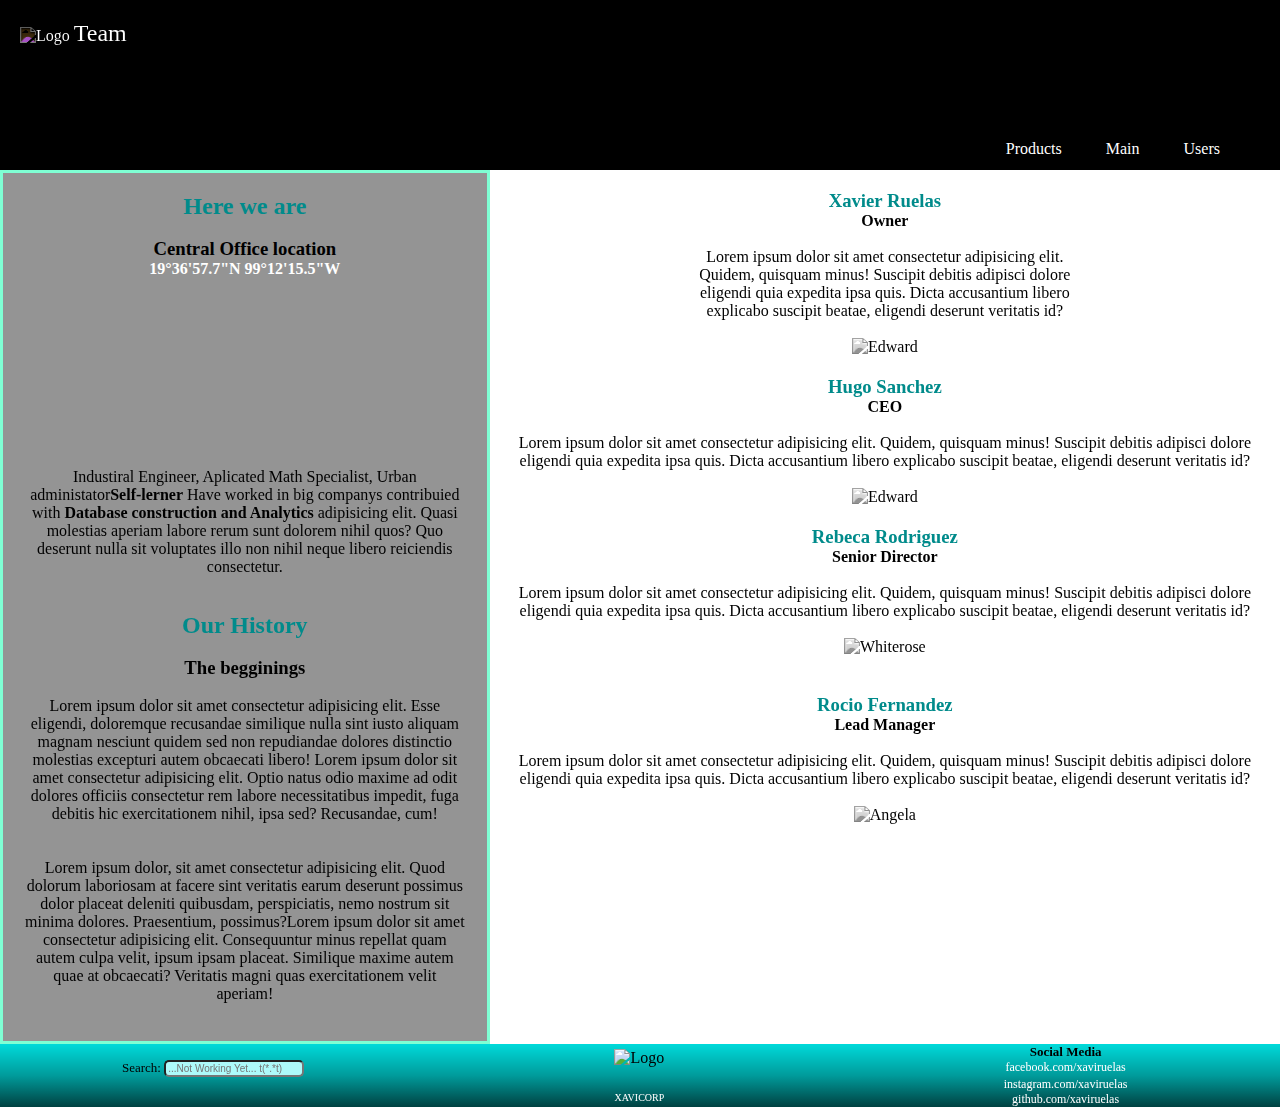
==== team.html @ b8fd385b "actualizacion" ====
<!DOCTYPE html>
<html lang="es">
<head>
    <meta charset="UTF-8">
    <meta http-equiv="X-UA-Compatible" content="IE=edge">
    <meta name="viewport" content="width=device-width, initial-scale=1.0">
    <link rel="stylesheet" href="./css/style.css"> 
    <title>Xavicorp Team</title>
    <meta name="description" content="Meet Our team, and know the experience than will help you to reach that webdesign that you have dreamed about, four members with their own speciality to manage you project">
    <meta name="keywords" content="Webdesign Clients, Database services Clients, Data Analytics Clients">
</head>
<body>

    <header class="Head__Bar--color">
        <div class="LogoTitulo">
            <img src="./media/Images/logo.png" alt="Logo" class="MainBar_Logo--height">
            <span  class="titulo">Team</span>
        </div>
        <div class="Menu">
            <ul class="lista">
                <li><a href="./products.html">Products</a></li>
                <li><a href="./index.html">Main</a></li>
                <li><a href="./users.html">Users</a></li>
            </ul>
        </div>
    </header>

    <section class="Team__Grid--columns">
        <div class="MapHistory">
            <h2 class="titu">Here we are</h2><br><h3 class="subt">Central Office location</h3><h4 class="ssub">19°36'57.7"N 99°12'15.5"W</h4><br>
            <iframe src="https://www.google.com/maps/embed?pb=!1m14!1m12!1m3!1d4653.821292047227!2d-99.20583533452653!3d19.614852559645758!2m3!1f0!2f0!3f0!3m2!1i1024!2i768!4f13.1!5e1!3m2!1sen!2smx!4v1642702017949!5m2!1sen!2smx" width="100%" height="auto" style="border:0;" allowfullscreen="" loading="lazy"></iframe><br>
            <br><p>Industiral Engineer, Aplicated Math Specialist, Urban administator<strong>Self-lerner</strong> Have worked in big companys contribuied with <strong>Database construction and Analytics</strong> adipisicing elit. Quasi molestias aperiam labore rerum sunt dolorem nihil quos? Quo deserunt nulla sit voluptates illo non nihil neque libero reiciendis consectetur. </p><br>
            <br>
            <h2 class="titu">Our History</h2><br>
            <h3 class="subt">The begginings</h3><br>
            <p class="cent">Lorem ipsum dolor sit amet consectetur adipisicing elit. Esse eligendi, doloremque recusandae similique nulla sint iusto aliquam magnam nesciunt quidem sed non repudiandae dolores distinctio molestias excepturi autem obcaecati libero! Lorem ipsum dolor sit amet consectetur adipisicing elit. Optio natus odio maxime ad odit dolores officiis consectetur rem labore necessitatibus impedit, fuga debitis hic exercitationem nihil, ipsa sed? Recusandae, cum!</p><br>
            <br> Lorem ipsum dolor, sit amet consectetur adipisicing elit. Quod dolorum laboriosam at facere sint veritatis earum deserunt possimus dolor placeat deleniti quibusdam, perspiciatis, nemo nostrum sit minima dolores. Praesentium, possimus?Lorem ipsum dolor sit amet consectetur adipisicing elit. Consequuntur minus repellat quam autem culpa velit, ipsum ipsam placeat. Similique maxime autem quae at obcaecati? Veritatis magni quas exercitationem velit aperiam!</p>
        <br>
        </div>    
    

        <div class="Employe1">
            <h3 class="titu">Xavier Ruelas</h3>
            <h4 class="subt">Owner</h4><br>
            <p>Lorem ipsum dolor sit amet consectetur adipisicing elit. Quidem, quisquam minus! Suscipit debitis adipisci dolore eligendi quia expedita ipsa quis. Dicta accusantium libero explicabo suscipit beatae, eligendi deserunt veritatis id?</p><br>
            <img src="./media/Images/Employe1.jpg" alt="Edward" height="350px">
        </div>

        <div class="Employe2">
            <h3 class="titu">Hugo Sanchez</h3>
            <h4 class="subt">CEO</h4><br>
            <p>Lorem ipsum dolor sit amet consectetur adipisicing elit. Quidem, quisquam minus! Suscipit debitis adipisci dolore eligendi quia expedita ipsa quis. Dicta accusantium libero explicabo suscipit beatae, eligendi deserunt veritatis id?</p><br>
            <img src="./media/Images/Employe2.jpg" alt="Edward" height="350px">
        </div>
        
        <div class="Employe3">
            <h3 class="titu">Rebeca Rodriguez</h3>
            <h4 class="subt">Senior Director</h4><br>
            <p>Lorem ipsum dolor sit amet consectetur adipisicing elit. Quidem, quisquam minus! Suscipit debitis adipisci dolore eligendi quia expedita ipsa quis. Dicta accusantium libero explicabo suscipit beatae, eligendi deserunt veritatis id?</p><br>
            <img src="./media//Images/Employe3.jpg" alt="Whiterose" height="350px"><br><br>
        </div>
    
        <div class="Employe4">
            <h3 class="titu">Rocio Fernandez</h3>
            <h4 class="subt">Lead Manager</h4><br>
            <p>Lorem ipsum dolor sit amet consectetur adipisicing elit. Quidem, quisquam minus! Suscipit debitis adipisci dolore eligendi quia expedita ipsa quis. Dicta accusantium libero explicabo suscipit beatae, eligendi deserunt veritatis id?</p><br>
            <img src="./media/Images/Emloye4.jpg" alt="Angela" height="350px"><br><br>
        </div>
    </section>
    
    <footer class="Footer_Grid--color">
        <div class="Footer__Logo--position">
            <img src="./media/Images/logo.png" alt="Logo" class="Footer__Logo--padding">
        </div>
        <div class="TituloF">XAVICORP</div>
        <div class="face">facebook.com/xaviruelas</div>
        <div class="insta">instagram.com/xaviruelas</div>
        <div class="gith">github.com/xaviruelas</div>
        <div class="social"><strong>Social Media</strong></div>
        <div class="Footer__Searchbar--position">Search: <input type="text" placeholder="...Not Working Yet... t(*.*t)" class="sbox"></div>
    </footer>

</body>
</html>
---- css/style.css ----
* {
  margin: 0;
}

/* General */
/* Header General */
@media only screen and (min-width: 1300px) {
  .Head__Bar--color {
    height: 170px;
    width: auto;
    display: -ms-grid;
    display: grid;
    -ms-grid-columns: (1fr)[3];
        grid-template-columns: repeat(3, 1fr);
    -ms-grid-rows: 60px, 60px, 30px;
        grid-template-rows: 60px, 60px, 30px;
    background-color: black;
  }
  /* Logo del header */
  .MainBar_Logo--height {
    width: 70px;
    height: 70px;
  }
  .titulo {
    color: black;
    text-decoration: none;
    font-size: 24px;
  }
  .LogoTitulo {
    height: 120px;
    -ms-grid-column: 1;
    -ms-grid-column-span: 1;
    grid-column: 1/2;
    -ms-grid-row: 1;
    -ms-grid-row-span: 2;
    grid-row: 1/3;
    padding: 20px 0 0 20px;
    -webkit-filter: invert(100%);
            filter: invert(100%);
    -webkit-animation-name: anima;
            animation-name: anima;
    -webkit-animation-iteration-count: 1;
            animation-iteration-count: 1;
    -webkit-animation-timing-function: ease-out;
            animation-timing-function: ease-out;
    -webkit-animation-duration: 2s;
            animation-duration: 2s;
  }
  @-webkit-keyframes anima {
    0% {
      height: 140px;
      padding: 0 0 0 20px;
      -webkit-filter: invert(0%);
              filter: invert(0%);
    }
    /* O pude ser from{} to{} */
    100% {
      -webkit-filter: invert(100%);
              filter: invert(100%);
    }
  }
  @keyframes anima {
    0% {
      height: 140px;
      padding: 0 0 0 20px;
      -webkit-filter: invert(0%);
              filter: invert(0%);
    }
    /* O pude ser from{} to{} */
    100% {
      -webkit-filter: invert(100%);
              filter: invert(100%);
    }
  }
  /* menu del header */
  .Menu {
    -ms-grid-column: 2;
    -ms-grid-column-span: 2;
    grid-column: 2/4;
    -ms-grid-row: 3;
    grid-row: 3;
  }
  .lista {
    padding: 0 20px 20px 20px;
    text-align: right;
    list-style: none;
    -webkit-animation-name: menus;
            animation-name: menus;
    -webkit-animation-iteration-count: 1;
            animation-iteration-count: 1;
    -webkit-animation-timing-function: ease-in-out;
            animation-timing-function: ease-in-out;
    -webkit-animation-duration: 2s;
            animation-duration: 2s;
  }
  @-webkit-keyframes menus {
    0% {
      -webkit-filter: invert(100%);
              filter: invert(100%);
      padding: 0 0 20px 0;
    }
    100% {
      padding: 0 20px 20px 20px;
    }
  }
  @keyframes menus {
    0% {
      -webkit-filter: invert(100%);
              filter: invert(100%);
      padding: 0 0 20px 0;
    }
    100% {
      padding: 0 20px 20px 20px;
    }
  }
  .lista li {
    padding-right: 20px;
    display: inline;
  }
  .lista a {
    color: white;
    padding-right: 20px;
    display: inline;
    text-decoration: none;
  }
  .lista a:hover {
    color: turquoise;
  }
  /* extra */
  .Section__Imagen--height {
    width: 100%;
    height: auto;
  }
  .titu {
    color: darkcyan;
  }
  .subt {
    color: black;
  }
  .ssub {
    color: white;
  }
  /* footer */
  .Footer_Grid--color {
    display: -ms-grid;
    display: grid;
    background-image: -webkit-gradient(linear, left top, left bottom, from(#00dada), color-stop(#009b9b), to(#004141));
    background-image: linear-gradient(#00dada, #009b9b, #004141);
    -ms-grid-columns: (33.3%)[3];
        grid-template-columns: repeat(3, 33.3%);
    text-align: center;
  }
  .Footer__Searchbar--position {
    font-size: 13px;
    -ms-grid-column: 1;
    grid-column: 1;
    -ms-grid-row: 2;
    grid-row: 2;
  }
  .sbox {
    font-size: 10px;
    border-radius: 5px;
    background-color: #adfafa;
  }
  .Footer__Logo--position {
    -ms-grid-column: 2;
    grid-column: 2;
    -ms-grid-row: 1;
    -ms-grid-row-span: 3;
    grid-row: 1/4;
  }
  .Footer__Logo--padding {
    padding-top: 5px;
    height: 45px;
    width: auto;
  }
  .TituloF {
    color: white;
    font-size: 10px;
    -ms-grid-column: 2;
    grid-column: 2;
    -ms-grid-row: 4;
    grid-row: 4;
  }
  .social {
    /* color: white; */
    font-size: 13px;
    -ms-grid-column: 3;
    grid-column: 3;
    -ms-grid-row: 1;
    grid-row: 1;
  }
  .face {
    color: white;
    font-size: 12px;
    -ms-grid-column: 3;
    grid-column: 3;
    -ms-grid-row: 2;
    grid-row: 2;
  }
  .insta {
    color: white;
    font-size: 12px;
    -ms-grid-column: 3;
    grid-column: 3;
    -ms-grid-row: 3;
    grid-row: 3;
  }
  .gith {
    color: white;
    font-size: 12px;
    -ms-grid-column: 3;
    grid-column: 3;
    -ms-grid-row: 4;
    grid-row: 4;
  }
  /* 
  P
  R
  O
  D
  U
  C
  T
  O
  S
  */
  .Productos__Grid--columns {
    display: -ms-grid;
    display: grid;
    -ms-grid-columns: 3;
        grid-template-columns: 3;
    -ms-grid-rows: 3;
        grid-template-rows: 3;
  }
  /* Productos */
  /* Fullstack*/
  .fullstack {
    -ms-grid-column: 1;
    -ms-grid-column-span: 3;
    grid-column: 1/4;
    -ms-grid-row: 1;
    grid-row: 1;
    display: -webkit-box;
    display: -ms-flexbox;
    display: flex;
  }
  .fullVid {
    margin: auto;
    -webkit-box-align: center;
        -ms-flex-align: center;
            align-items: center;
    padding: 20px;
    height: auto;
    width: 50%;
  }
  .fullText {
    margin: auto;
    text-align: right;
    padding: 20px;
    -webkit-box-pack: end;
        -ms-flex-pack: end;
            justify-content: flex-end;
  }
  /* Webdesign*/
  .WebDesign {
    -ms-grid-column: 1;
    -ms-grid-column-span: 3;
    grid-column: 1/4;
    -ms-grid-row: 2;
    grid-row: 2;
    display: -webkit-box;
    display: -ms-flexbox;
    display: flex;
  }
  .webImg {
    margin: auto;
    -webkit-box-align: center;
        -ms-flex-align: center;
            align-items: center;
    padding: 20px;
    width: 45%;
    height: auto;
  }
  .webText {
    margin: auto;
    padding: 20px;
  }
  /* Databade */
  .dataBase {
    padding: 20px;
    -ms-grid-column: 1;
    -ms-grid-column-span: 3;
    grid-column: 1/4;
    -ms-grid-row: 3;
    grid-row: 3;
  }
  .dataCont {
    text-align: center;
  }
  .DBT {
    width: 100%;
  }
  /* 
  T
  E
  A
  M
   */
  .Team__Grid--columns {
    display: -ms-grid;
    display: grid;
    -ms-grid-columns: 5;
        grid-template-columns: 5;
    -ms-grid-rows: 2;
        grid-template-rows: 2;
  }
  .MapHistory {
    padding: 20px;
    text-align: center;
    border-style: solid;
    border-color: aquamarine;
    background-color: #949494;
    -ms-grid-column: 1;
    -ms-grid-column-span: 2;
    grid-column: 1/3;
    -ms-grid-row: 1;
    -ms-grid-row-span: 2;
    grid-row: 1/3;
  }
  .Employe1 {
    padding: 0 20% 0 20%;
    margin: auto;
    text-align: center;
    -ms-grid-column: 3;
    -ms-grid-column-span: 3;
    grid-column: 3/6;
    -ms-grid-row: 1;
    -ms-grid-row-span: 1;
    grid-row: 1/2;
  }
  .Employe2 {
    padding: 0 20px 0 20px;
    margin: auto;
    text-align: center;
    -ms-grid-column: 3;
    -ms-grid-column-span: 1;
    grid-column: 3/4;
    -ms-grid-row: 2;
    -ms-grid-row-span: 1;
    grid-row: 2/3;
  }
  .Employe3 {
    padding: 0 20px 0 20px;
    margin: auto;
    text-align: center;
    -ms-grid-column: 4;
    -ms-grid-column-span: 1;
    grid-column: 4/5;
    -ms-grid-row: 2;
    -ms-grid-row-span: 1;
    grid-row: 2/3;
  }
  .Employe4 {
    padding: 0 20px 0 20px;
    margin: auto;
    text-align: center;
    -ms-grid-column: 5;
    -ms-grid-column-span: 1;
    grid-column: 5/6;
    -ms-grid-row: 2;
    -ms-grid-row-span: 1;
    grid-row: 2/3;
  }
  .Team__Grid--columns img {
    -webkit-filter: grayscale(100%);
            filter: grayscale(100%);
  }
  .Team__Grid--columns img:hover {
    -webkit-filter: grayscale(0%);
            filter: grayscale(0%);
  }
  .map {
    width: 100%;
  }
  /* 
  U
  s
  e
  r
  s
   */
  .Body__Users--padding {
    padding: 20px 0 20px 0;
    text-align: center;
  }
  .Form {
    margin: 0 25% 0 25%;
    text-align: center;
    background-image: url(../media/Images/back.jpg);
  }
  .Section__Calendario--Mainrow {
    background-color: #06b1b1;
    color: white;
  }
  .Section__Calendario--center {
    padding: 20px;
    text-align: center;
  }
  .Section__Calendario--grid {
    border-style: solid;
    border-color: #06b1b1;
    padding: 20px;
    list-style: none;
    display: -ms-grid;
    display: grid;
    -ms-grid-columns: (1fr)[7];
        grid-template-columns: repeat(7, 1fr);
  }
  .dia1 {
    -ms-grid-column: 3;
        grid-column-start: 3;
  }
  .dia5 {
    color: gray;
    background-color: #f0eeee;
  }
  .dia12 {
    color: gray;
    background-color: #f0eeee;
  }
  .dia19 {
    color: gray;
    background-color: #f0eeee;
  }
  .dia26 {
    color: gray;
    background-color: #f0eeee;
  }
  .dia6 {
    color: gray;
    background-color: #f0eeee;
  }
  .dia13 {
    color: gray;
    background-color: #f0eeee;
  }
  .dia20 {
    color: gray;
    background-color: #f0eeee;
  }
  .dia27 {
    color: gray;
    background-color: #f0eeee;
  }
  .dia17 {
    background-color: #00f1f1;
  }
  .dia16 {
    background-color: #58ffff;
  }
  .dia15 {
    background-color: #beffff;
  }
  .dia18 {
    color: whitesmoke;
    background-color: darkcyan;
    font-weight: bolder;
  }
  .Section__Calendario--grid li {
    border: solid;
    border-color: whitesmoke;
  }
}

@media only screen and (max-width: 1300px) {
  .Head__Bar--color {
    height: 170px;
    width: auto;
    display: -ms-grid;
    display: grid;
    -ms-grid-columns: (1fr)[3];
        grid-template-columns: repeat(3, 1fr);
    -ms-grid-rows: 60px, 60px, 30px;
        grid-template-rows: 60px, 60px, 30px;
    background-color: black;
  }
  /* Logo del header */
  .MainBar_Logo--height {
    width: 70px;
    height: 70px;
  }
  .titulo {
    color: black;
    text-decoration: none;
    font-size: 24px;
  }
  .LogoTitulo {
    height: 120px;
    -ms-grid-column: 1;
    -ms-grid-column-span: 1;
    grid-column: 1/2;
    -ms-grid-row: 1;
    -ms-grid-row-span: 2;
    grid-row: 1/3;
    padding: 20px 0 0 20px;
    -webkit-filter: invert(100%);
            filter: invert(100%);
    -webkit-animation-name: anima;
            animation-name: anima;
    -webkit-animation-iteration-count: 1;
            animation-iteration-count: 1;
    -webkit-animation-timing-function: ease-out;
            animation-timing-function: ease-out;
    -webkit-animation-duration: 2s;
            animation-duration: 2s;
  }
  @-webkit-keyframes anima {
    0% {
      height: 140px;
      padding: 0 0 0 20px;
      -webkit-filter: invert(0%);
              filter: invert(0%);
    }
    /* O pude ser from{} to{} */
    100% {
      -webkit-filter: invert(100%);
              filter: invert(100%);
    }
  }
  @keyframes anima {
    0% {
      height: 140px;
      padding: 0 0 0 20px;
      -webkit-filter: invert(0%);
              filter: invert(0%);
    }
    /* O pude ser from{} to{} */
    100% {
      -webkit-filter: invert(100%);
              filter: invert(100%);
    }
  }
  /* menu del header */
  .Menu {
    -ms-grid-column: 2;
    -ms-grid-column-span: 2;
    grid-column: 2/4;
    -ms-grid-row: 3;
    grid-row: 3;
  }
  .lista {
    padding: 0 20px 20px 20px;
    text-align: right;
    list-style: none;
    -webkit-animation-name: menus;
            animation-name: menus;
    -webkit-animation-iteration-count: 1;
            animation-iteration-count: 1;
    -webkit-animation-timing-function: ease-in-out;
            animation-timing-function: ease-in-out;
    -webkit-animation-duration: 2s;
            animation-duration: 2s;
  }
  @-webkit-keyframes menus {
    0% {
      -webkit-filter: invert(100%);
              filter: invert(100%);
      padding: 0 0 20px 0;
    }
    100% {
      padding: 0 20px 20px 20px;
    }
  }
  @keyframes menus {
    0% {
      -webkit-filter: invert(100%);
              filter: invert(100%);
      padding: 0 0 20px 0;
    }
    100% {
      padding: 0 20px 20px 20px;
    }
  }
  .lista li {
    padding-right: 20px;
    display: inline;
  }
  .lista a {
    color: white;
    padding-right: 20px;
    display: inline;
    text-decoration: none;
  }
  .lista a:hover {
    color: turquoise;
  }
  /* extra */
  .Section__Imagen--height {
    width: 100%;
    height: auto;
  }
  .titu {
    color: darkcyan;
  }
  .subt {
    color: black;
  }
  .ssub {
    color: white;
  }
  /* footer */
  .Footer_Grid--color {
    display: -ms-grid;
    display: grid;
    background-image: -webkit-gradient(linear, left top, left bottom, from(#00dada), color-stop(#009b9b), to(#004141));
    background-image: linear-gradient(#00dada, #009b9b, #004141);
    -ms-grid-columns: (33.3%)[3];
        grid-template-columns: repeat(3, 33.3%);
    text-align: center;
  }
  .Footer__Searchbar--position {
    font-size: 13px;
    -ms-grid-column: 1;
    grid-column: 1;
    -ms-grid-row: 2;
    grid-row: 2;
  }
  .sbox {
    font-size: 10px;
    border-radius: 5px;
    background-color: #adfafa;
  }
  .Footer__Logo--position {
    -ms-grid-column: 2;
    grid-column: 2;
    -ms-grid-row: 1;
    -ms-grid-row-span: 3;
    grid-row: 1/4;
  }
  .Footer__Logo--padding {
    padding-top: 5px;
    height: 45px;
    width: auto;
  }
  .TituloF {
    color: white;
    font-size: 10px;
    -ms-grid-column: 2;
    grid-column: 2;
    -ms-grid-row: 4;
    grid-row: 4;
  }
  .social {
    /* color: white; */
    font-size: 13px;
    -ms-grid-column: 3;
    grid-column: 3;
    -ms-grid-row: 1;
    grid-row: 1;
  }
  .face {
    color: white;
    font-size: 12px;
    -ms-grid-column: 3;
    grid-column: 3;
    -ms-grid-row: 2;
    grid-row: 2;
  }
  .insta {
    color: white;
    font-size: 12px;
    -ms-grid-column: 3;
    grid-column: 3;
    -ms-grid-row: 3;
    grid-row: 3;
  }
  .gith {
    color: white;
    font-size: 12px;
    -ms-grid-column: 3;
    grid-column: 3;
    -ms-grid-row: 4;
    grid-row: 4;
  }
  /* 
  P
  R
  O
  D
  U
  C
  T
  O
  S
  */
  .Productos__Grid--columns {
    display: -ms-grid;
    display: grid;
    -ms-grid-columns: 3;
        grid-template-columns: 3;
    -ms-grid-rows: 3;
        grid-template-rows: 3;
  }
  /* Productos */
  /* Fullstack*/
  .fullstack {
    -ms-grid-column: 1;
    -ms-grid-column-span: 3;
    grid-column: 1/4;
    -ms-grid-row: 1;
    grid-row: 1;
    display: -webkit-box;
    display: -ms-flexbox;
    display: flex;
  }
  .fullVid {
    margin: auto;
    -webkit-box-align: center;
        -ms-flex-align: center;
            align-items: center;
    padding: 20px;
    height: auto;
    width: 50%;
  }
  .fullText {
    margin: auto;
    text-align: right;
    padding: 20px;
    -webkit-box-pack: end;
        -ms-flex-pack: end;
            justify-content: flex-end;
  }
  /* Webdesign*/
  .WebDesign {
    -ms-grid-column: 1;
    -ms-grid-column-span: 3;
    grid-column: 1/4;
    -ms-grid-row: 2;
    grid-row: 2;
    display: -webkit-box;
    display: -ms-flexbox;
    display: flex;
  }
  .webImg {
    margin: auto;
    -webkit-box-align: center;
        -ms-flex-align: center;
            align-items: center;
    padding: 20px;
    width: 45%;
    height: auto;
  }
  .webText {
    margin: auto;
    padding: 20px;
  }
  /* Databade */
  .dataBase {
    padding: 20px;
    -ms-grid-column: 1;
    -ms-grid-column-span: 3;
    grid-column: 1/4;
    -ms-grid-row: 3;
    grid-row: 3;
  }
  .dataCont {
    text-align: center;
  }
  .DBT {
    width: 100%;
  }
  /* 
  T
  E
  A
  M
   */
  .Team__Grid--columns {
    display: -ms-grid;
    display: grid;
    -ms-grid-columns: 5;
        grid-template-columns: 5;
    -ms-grid-rows: 5;
        grid-template-rows: 5;
  }
  .MapHistory {
    padding: 20px;
    text-align: center;
    border-style: solid;
    border-color: aquamarine;
    background-color: #949494;
    -ms-grid-column: 1;
    -ms-grid-column-span: 1;
    grid-column: 1/2;
    -ms-grid-row: 1;
    -ms-grid-row-span: 5;
    grid-row: 1/6;
  }
  .Employe1 {
    padding: 20px 25% 0 25%;
    margin: auto;
    text-align: center;
    -ms-grid-column: 4;
    -ms-grid-column-span: 2;
    grid-column: 4/6;
    -ms-grid-row: 1;
    -ms-grid-row-span: 1;
    grid-row: 1/2;
  }
  .Employe2 {
    padding: 20px 20px 0 20px;
    margin: auto;
    text-align: center;
    -ms-grid-column: 4;
    -ms-grid-column-span: 2;
    grid-column: 4/6;
    -ms-grid-row: 2;
    -ms-grid-row-span: 1;
    grid-row: 2/3;
  }
  .Employe3 {
    padding: 20px 20px 0 20px;
    margin: auto;
    text-align: center;
    -ms-grid-column: 4;
    -ms-grid-column-span: 2;
    grid-column: 4/6;
    -ms-grid-row: 3;
    -ms-grid-row-span: 1;
    grid-row: 3/4;
  }
  .Employe4 {
    padding: 20px 20px 0 20px;
    margin: auto;
    text-align: center;
    -ms-grid-column: 4;
    -ms-grid-column-span: 2;
    grid-column: 4/6;
    -ms-grid-row: 4;
    -ms-grid-row-span: 1;
    grid-row: 4/5;
  }
  .Team__Grid--columns img {
    -webkit-filter: grayscale(100%);
            filter: grayscale(100%);
  }
  .Team__Grid--columns img:hover {
    -webkit-filter: grayscale(0%);
            filter: grayscale(0%);
  }
  .map {
    width: 100%;
  }
  /* 
  U
  s
  e
  r
  s
   */
  .Body__Users--padding {
    padding: 20px 0 20px 0;
    text-align: center;
  }
  .Form {
    margin: 0 25% 0 25%;
    text-align: center;
    background-image: url(../media/Images/back.jpg);
  }
  .Section__Calendario--Mainrow {
    background-color: #06b1b1;
    color: white;
  }
  .Section__Calendario--center {
    padding: 20px;
    text-align: center;
  }
  .Section__Calendario--grid {
    border-style: solid;
    border-color: #06b1b1;
    padding: 20px;
    list-style: none;
    display: -ms-grid;
    display: grid;
    -ms-grid-columns: (1fr)[7];
        grid-template-columns: repeat(7, 1fr);
  }
  .dia1 {
    -ms-grid-column: 3;
        grid-column-start: 3;
  }
  .dia5 {
    color: gray;
    background-color: #f0eeee;
  }
  .dia12 {
    color: gray;
    background-color: #f0eeee;
  }
  .dia19 {
    color: gray;
    background-color: #f0eeee;
  }
  .dia26 {
    color: gray;
    background-color: #f0eeee;
  }
  .dia6 {
    color: gray;
    background-color: #f0eeee;
  }
  .dia13 {
    color: gray;
    background-color: #f0eeee;
  }
  .dia20 {
    color: gray;
    background-color: #f0eeee;
  }
  .dia27 {
    color: gray;
    background-color: #f0eeee;
  }
  .dia17 {
    background-color: #00f1f1;
  }
  .dia16 {
    background-color: #58ffff;
  }
  .dia15 {
    background-color: #beffff;
  }
  .dia18 {
    color: whitesmoke;
    background-color: darkcyan;
    font-weight: bolder;
  }
  .Section__Calendario--grid li {
    border: solid;
    border-color: whitesmoke;
  }
}

@media only screen and (max-width: 768px) {
  .Head__Bar--color {
    height: 170px;
    width: auto;
    display: -ms-grid;
    display: grid;
    -ms-grid-columns: (1fr)[3];
        grid-template-columns: repeat(3, 1fr);
    background-color: black;
  }
  /* Logo del header */
  .MainBar_Logo--height {
    width: 70px;
    height: 70px;
  }
  .titulo {
    color: black;
    text-decoration: none;
    font-size: 24px;
  }
  .LogoTitulo {
    height: 120px;
    -ms-grid-column: 1;
    -ms-grid-column-span: 1;
    grid-column: 1/2;
    -ms-grid-row: 1;
    -ms-grid-row-span: 2;
    grid-row: 1/3;
    padding: 20px 0 0 20px;
    -webkit-filter: invert(100%);
            filter: invert(100%);
    -webkit-animation-name: anima;
            animation-name: anima;
    -webkit-animation-iteration-count: 1;
            animation-iteration-count: 1;
    -webkit-animation-timing-function: ease-out;
            animation-timing-function: ease-out;
    -webkit-animation-duration: 2s;
            animation-duration: 2s;
  }
  @-webkit-keyframes anima {
    0% {
      height: 140px;
      padding: 0 0 0 20px;
      -webkit-filter: invert(0%);
              filter: invert(0%);
    }
    /* O pude ser from{} to{} */
    100% {
      -webkit-filter: invert(100%);
              filter: invert(100%);
    }
  }
  @keyframes anima {
    0% {
      height: 140px;
      padding: 0 0 0 20px;
      -webkit-filter: invert(0%);
              filter: invert(0%);
    }
    /* O pude ser from{} to{} */
    100% {
      -webkit-filter: invert(100%);
              filter: invert(100%);
    }
  }
  /* menu del header */
  .Menu {
    -ms-grid-column: 3;
    -ms-grid-column-span: 1;
    grid-column: 3/4;
    -ms-grid-row: 1;
    -ms-grid-row-span: 2;
    grid-row: 1/3;
  }
  .lista {
    padding: 20px 20px 20px 20px;
    text-align: right;
    list-style: none;
    -webkit-animation-name: menus;
            animation-name: menus;
    -webkit-animation-iteration-count: 1;
            animation-iteration-count: 1;
    -webkit-animation-timing-function: ease-in-out;
            animation-timing-function: ease-in-out;
    -webkit-animation-duration: 2s;
            animation-duration: 2s;
  }
  @-webkit-keyframes menus {
    0% {
      -webkit-filter: invert(100%);
              filter: invert(100%);
      padding: 20px 0 20px 0;
    }
    100% {
      padding: 20px 20px 20px 20px;
    }
  }
  @keyframes menus {
    0% {
      -webkit-filter: invert(100%);
              filter: invert(100%);
      padding: 20px 0 20px 0;
    }
    100% {
      padding: 20px 20px 20px 20px;
    }
  }
  .lista li {
    padding-right: 20px;
    /* display: inline; */
  }
  .lista a {
    color: white;
    padding-right: 20px;
    display: block;
    text-decoration: none;
  }
  .lista a:hover {
    color: turquoise;
  }
  /* extra */
  .Section__Imagen--height {
    width: 100%;
    height: auto;
  }
  .titu {
    color: darkcyan;
  }
  .subt {
    color: black;
  }
  .ssub {
    color: white;
  }
  /* footer */
  .Footer_Grid--color {
    display: -ms-grid;
    display: grid;
    background-image: -webkit-gradient(linear, left top, left bottom, from(#00dada), color-stop(#009b9b), to(#004141));
    background-image: linear-gradient(#00dada, #009b9b, #004141);
    -ms-grid-columns: 1;
        grid-template-columns: 1;
    -ms-grid-rows: 7;
        grid-template-rows: 7;
    text-align: center;
  }
  .Footer__Searchbar--position {
    font-size: 13px;
    -ms-grid-column: 2;
    grid-column: 2;
    -ms-grid-row: 1;
    grid-row: 1;
  }
  .sbox {
    font-size: 10px;
    border-radius: 5px;
    background-color: #adfafa;
  }
  .Footer__Logo--position {
    -ms-grid-column: 2;
    grid-column: 2;
    -ms-grid-row: 2;
    grid-row: 2;
  }
  .Footer__Logo--padding {
    padding-top: 5px;
    height: 45px;
    width: auto;
  }
  .TituloF {
    color: white;
    font-size: 10px;
    -ms-grid-column: 2;
    grid-column: 2;
    -ms-grid-row: 3;
    grid-row: 3;
  }
  .social {
    /* color: white; */
    font-size: 13px;
    -ms-grid-column: 2;
    grid-column: 2;
    -ms-grid-row: 4;
    grid-row: 4;
  }
  .face {
    color: white;
    font-size: 12px;
    -ms-grid-column: 2;
    grid-column: 2;
    -ms-grid-row: 5;
    grid-row: 5;
  }
  .insta {
    color: white;
    font-size: 12px;
    -ms-grid-column: 2;
    grid-column: 2;
    -ms-grid-row: 6;
    grid-row: 6;
  }
  .gith {
    color: white;
    font-size: 12px;
    -ms-grid-column: 2;
    grid-column: 2;
    -ms-grid-row: 7;
    grid-row: 7;
  }
  /* 
  P
  R
  O
  D
  U
  C
  T
  O
  S
  */
  .Productos__Grid--columns {
    display: -ms-grid;
    display: grid;
    -ms-grid-columns: 1;
        grid-template-columns: 1;
    -ms-grid-rows: 9;
        grid-template-rows: 9;
  }
  /* Productos */
  /* Fullstack*/
  .fullstack {
    -ms-grid-column: 1;
    grid-column: 1;
    -ms-grid-row: 1;
    grid-row: 1;
    display: block;
  }
  .fullVid {
    padding: 20px;
    height: auto;
    width: 93%;
  }
  .fullText {
    margin: auto;
    text-align: center;
    padding: 20px;
  }
  /* Webdesign*/
  .WebDesign {
    background-color: lightcyan;
    -ms-grid-column: 1;
    grid-column: 1;
    -ms-grid-row: 2;
    grid-row: 2;
    display: block;
  }
  .webImg {
    margin: auto;
    -webkit-box-align: center;
        -ms-flex-align: center;
            align-items: center;
    padding: 20px;
    width: 93%;
    height: auto;
  }
  .webText {
    text-align: center;
    margin: auto;
    padding: 20px;
  }
  /* Databade */
  .dataBase {
    padding: 20px;
    -ms-grid-column: 1;
    grid-column: 1;
    -ms-grid-row: 3;
    grid-row: 3;
  }
  .dataCont {
    text-align: center;
  }
  .DBT {
    width: 100%;
  }
  /* 
  T
  E
  A
  M
   */
  .Team__Grid--columns {
    display: -ms-grid;
    display: grid;
    -ms-grid-columns: 1;
        grid-template-columns: 1;
    -ms-grid-rows: 5;
        grid-template-rows: 5;
  }
  .MapHistory {
    padding: 20px;
    text-align: center;
    border-style: solid;
    border-color: aquamarine;
    background-color: lightcyan;
    -ms-grid-column: 1;
    grid-column: 1;
    -ms-grid-row: 6;
    grid-row: 6;
  }
  .Employe1 {
    padding: 20px 20% 0 20%;
    margin: auto;
    text-align: center;
    -ms-grid-column: 1;
    grid-column: 1;
    -ms-grid-row: 1;
    grid-row: 1;
  }
  .Employe2 {
    padding: 20px 20px 0 20px;
    margin: auto;
    text-align: center;
    -ms-grid-column: 1;
    grid-column: 1;
    -ms-grid-row: 2;
    grid-row: 2;
  }
  .Employe3 {
    padding: 20px 20px 0 20px;
    margin: auto;
    text-align: center;
    -ms-grid-column: 1;
    grid-column: 1;
    -ms-grid-row: 3;
    grid-row: 3;
  }
  .Employe4 {
    padding: 20px 20px 0 20px;
    margin: auto;
    text-align: center;
    -ms-grid-column: 1;
    grid-column: 1;
    -ms-grid-row: 4;
    grid-row: 4;
  }
  .Team__Grid--columns img {
    -webkit-filter: grayscale(100%);
            filter: grayscale(100%);
  }
  .Team__Grid--columns img:hover {
    -webkit-filter: grayscale(0%);
            filter: grayscale(0%);
  }
  .map {
    width: 100%;
  }
  /* 
  U
  s
  e
  r
  s
   */
  .Body__Users--padding {
    padding: 20px 0 20px 0;
    text-align: center;
  }
  .Form {
    margin: 0 25% 0 25%;
    text-align: center;
    background-image: url(../media/Images/back.jpg);
  }
  .Section__Calendario--Mainrow {
    background-color: #06b1b1;
    color: white;
  }
  .Section__Calendario--center {
    padding: 20px;
    text-align: center;
  }
  .Section__Calendario--grid {
    border-style: solid;
    border-color: #06b1b1;
    padding: 20px;
    list-style: none;
    display: -ms-grid;
    display: grid;
    -ms-grid-columns: (1fr)[7];
        grid-template-columns: repeat(7, 1fr);
  }
  .dia1 {
    -ms-grid-column: 3;
        grid-column-start: 3;
  }
  .dia5 {
    color: gray;
    background-color: #f0eeee;
  }
  .dia12 {
    color: gray;
    background-color: #f0eeee;
  }
  .dia19 {
    color: gray;
    background-color: #f0eeee;
  }
  .dia26 {
    color: gray;
    background-color: #f0eeee;
  }
  .dia6 {
    color: gray;
    background-color: #f0eeee;
  }
  .dia13 {
    color: gray;
    background-color: #f0eeee;
  }
  .dia20 {
    color: gray;
    background-color: #f0eeee;
  }
  .dia27 {
    color: gray;
    background-color: #f0eeee;
  }
  .dia17 {
    background-color: #00f1f1;
  }
  .dia16 {
    background-color: #58ffff;
  }
  .dia15 {
    background-color: #beffff;
  }
  .dia18 {
    color: whitesmoke;
    background-color: darkcyan;
    font-weight: bolder;
  }
  .Section__Calendario--grid li {
    border: solid;
    border-color: whitesmoke;
  }
}
/*# sourceMappingURL=style.css.map */
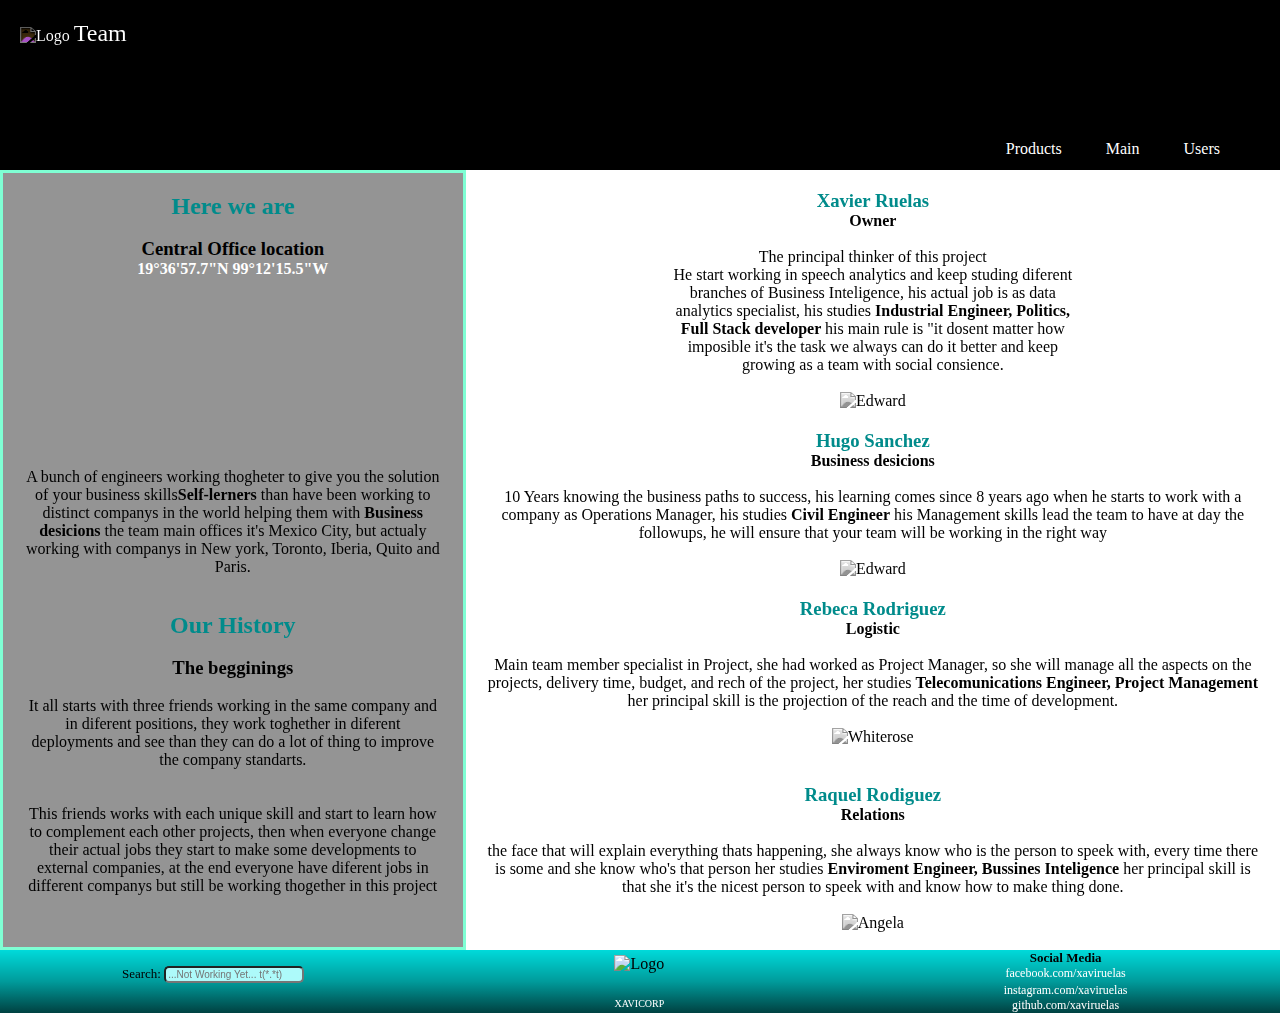
==== commit f550db0f: "i dont know what happen" ====
--- a/team.html
+++ b/team.html
@@ -29,12 +29,12 @@
         <div class="MapHistory">
             <h2 class="titu">Here we are</h2><br><h3 class="subt">Central Office location</h3><h4 class="ssub">19°36'57.7"N 99°12'15.5"W</h4><br>
             <iframe src="https://www.google.com/maps/embed?pb=!1m14!1m12!1m3!1d4653.821292047227!2d-99.20583533452653!3d19.614852559645758!2m3!1f0!2f0!3f0!3m2!1i1024!2i768!4f13.1!5e1!3m2!1sen!2smx!4v1642702017949!5m2!1sen!2smx" width="100%" height="auto" style="border:0;" allowfullscreen="" loading="lazy"></iframe><br>
-            <br><p>Industiral Engineer, Aplicated Math Specialist, Urban administator<strong>Self-lerner</strong> Have worked in big companys contribuied with <strong>Database construction and Analytics</strong> adipisicing elit. Quasi molestias aperiam labore rerum sunt dolorem nihil quos? Quo deserunt nulla sit voluptates illo non nihil neque libero reiciendis consectetur. </p><br>
+            <br><p>A bunch of engineers working thogheter to give you the solution of your business skills<strong>Self-lerners</strong> than have been working to distinct companys in the world helping them with <strong>Business desicions</strong> the team main offices it's Mexico City, but actualy working with companys in New york, Toronto, Iberia, Quito and Paris.</p><br>
             <br>
             <h2 class="titu">Our History</h2><br>
             <h3 class="subt">The begginings</h3><br>
-            <p class="cent">Lorem ipsum dolor sit amet consectetur adipisicing elit. Esse eligendi, doloremque recusandae similique nulla sint iusto aliquam magnam nesciunt quidem sed non repudiandae dolores distinctio molestias excepturi autem obcaecati libero! Lorem ipsum dolor sit amet consectetur adipisicing elit. Optio natus odio maxime ad odit dolores officiis consectetur rem labore necessitatibus impedit, fuga debitis hic exercitationem nihil, ipsa sed? Recusandae, cum!</p><br>
-            <br> Lorem ipsum dolor, sit amet consectetur adipisicing elit. Quod dolorum laboriosam at facere sint veritatis earum deserunt possimus dolor placeat deleniti quibusdam, perspiciatis, nemo nostrum sit minima dolores. Praesentium, possimus?Lorem ipsum dolor sit amet consectetur adipisicing elit. Consequuntur minus repellat quam autem culpa velit, ipsum ipsam placeat. Similique maxime autem quae at obcaecati? Veritatis magni quas exercitationem velit aperiam!</p>
+            <p class="cent">It all starts with three friends working in the same company and in diferent positions, they work toghether in diferent deployments and see than they can do a lot of thing to improve the company standarts.</p><br>
+            <br> This friends works with each unique skill and start to learn how to complement each other projects, then when everyone change their actual jobs they start to make some developments to external companies, at the end everyone have diferent jobs in different companys but still be working thogether in this project</p>
         <br>
         </div>    
     
@@ -42,28 +42,29 @@
         <div class="Employe1">
             <h3 class="titu">Xavier Ruelas</h3>
             <h4 class="subt">Owner</h4><br>
-            <p>Lorem ipsum dolor sit amet consectetur adipisicing elit. Quidem, quisquam minus! Suscipit debitis adipisci dolore eligendi quia expedita ipsa quis. Dicta accusantium libero explicabo suscipit beatae, eligendi deserunt veritatis id?</p><br>
+            <p>The principal thinker of this project <br>
+            He start working in speech analytics and keep studing diferent branches of Business Inteligence, his actual job is as data analytics specialist, his studies <strong>Industrial Engineer, Politics, Full Stack developer </strong>his main rule is "it dosent matter how imposible it's the task we always can do it better and keep growing as a team with social consience.</p><br>
             <img src="./media/Images/Employe1.jpg" alt="Edward" height="350px">
         </div>
 
         <div class="Employe2">
             <h3 class="titu">Hugo Sanchez</h3>
-            <h4 class="subt">CEO</h4><br>
-            <p>Lorem ipsum dolor sit amet consectetur adipisicing elit. Quidem, quisquam minus! Suscipit debitis adipisci dolore eligendi quia expedita ipsa quis. Dicta accusantium libero explicabo suscipit beatae, eligendi deserunt veritatis id?</p><br>
+            <h4 class="subt">Business desicions</h4><br>
+            <p>10 Years knowing the business paths to success, his learning comes since 8 years ago when he starts to work with a company as Operations Manager, his studies <strong>Civil Engineer</strong> his Management skills lead the team to have at day the followups, he will ensure that your team will be working in the right way</p><br>
             <img src="./media/Images/Employe2.jpg" alt="Edward" height="350px">
         </div>
         
         <div class="Employe3">
             <h3 class="titu">Rebeca Rodriguez</h3>
-            <h4 class="subt">Senior Director</h4><br>
-            <p>Lorem ipsum dolor sit amet consectetur adipisicing elit. Quidem, quisquam minus! Suscipit debitis adipisci dolore eligendi quia expedita ipsa quis. Dicta accusantium libero explicabo suscipit beatae, eligendi deserunt veritatis id?</p><br>
+            <h4 class="subt">Logistic</h4><br>
+            <p>Main team member specialist in Project, she had worked as Project Manager, so she will manage all the aspects on the projects, delivery time, budget, and rech of the project, her studies <strong>Telecomunications Engineer, Project Management</strong> her principal skill is the projection of the reach and the time of development.</p><br>
             <img src="./media//Images/Employe3.jpg" alt="Whiterose" height="350px"><br><br>
         </div>
     
         <div class="Employe4">
-            <h3 class="titu">Rocio Fernandez</h3>
-            <h4 class="subt">Lead Manager</h4><br>
-            <p>Lorem ipsum dolor sit amet consectetur adipisicing elit. Quidem, quisquam minus! Suscipit debitis adipisci dolore eligendi quia expedita ipsa quis. Dicta accusantium libero explicabo suscipit beatae, eligendi deserunt veritatis id?</p><br>
+            <h3 class="titu">Raquel Rodiguez</h3>
+            <h4 class="subt">Relations</h4><br>
+            <p>the face that will explain everything thats happening, she always know who is the person to speek with, every time there is some and she know who's that person her studies <strong> Enviroment Engineer, Bussines Inteligence </strong> her principal skill is that she it's the nicest person to speek with and know how to make thing done.</p><br>
             <img src="./media/Images/Emloye4.jpg" alt="Angela" height="350px"><br><br>
         </div>
     </section>
@@ -81,4 +82,4 @@
     </footer>
 
 </body>
-</html>+</html>
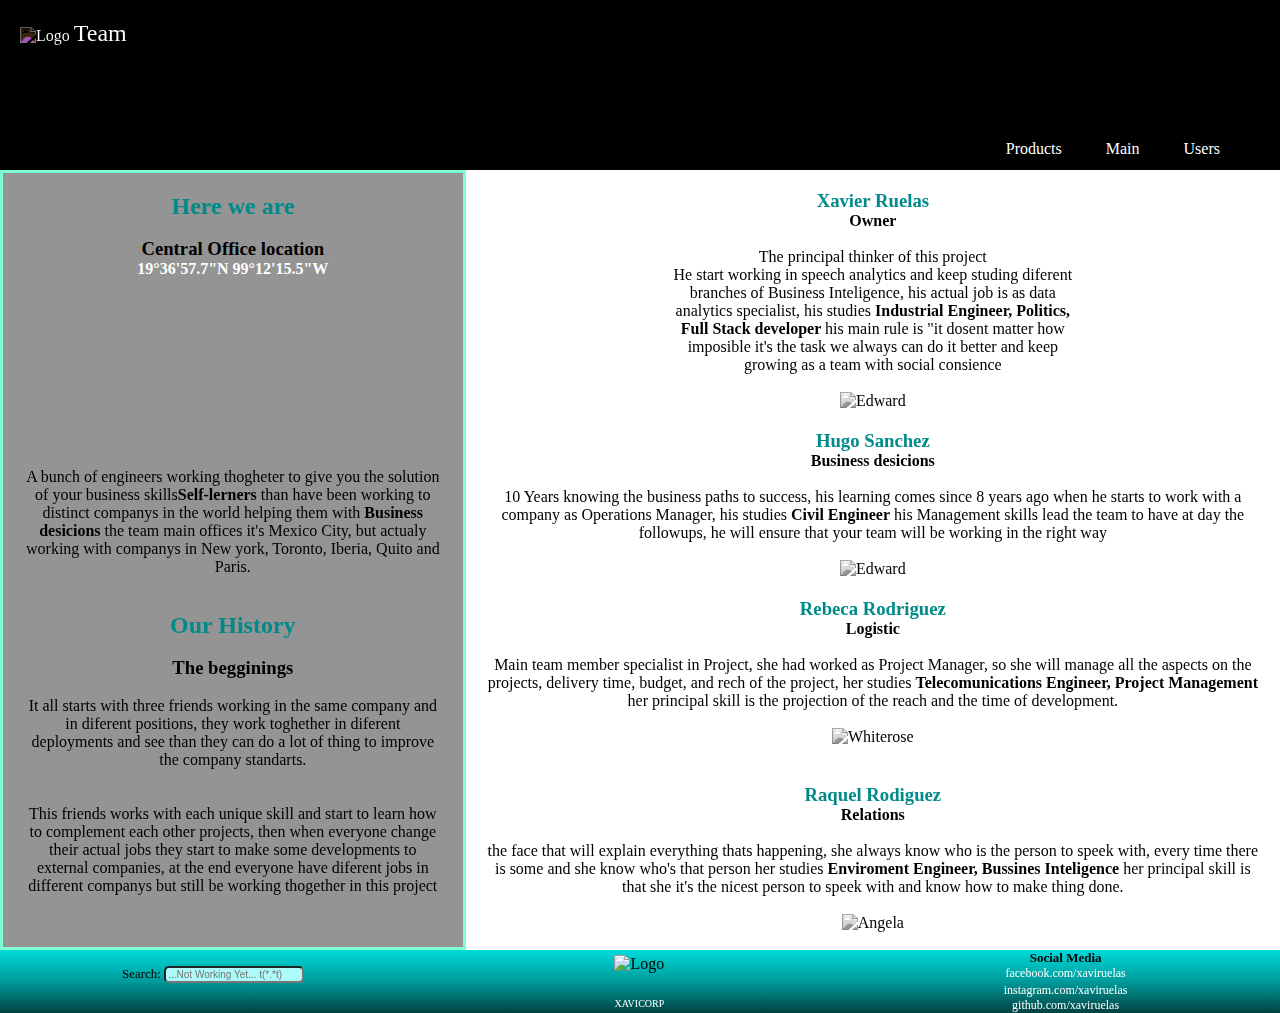
==== commit ff01eb84: "Update team.html" ====
--- a/team.html
+++ b/team.html
@@ -43,7 +43,7 @@
             <h3 class="titu">Xavier Ruelas</h3>
             <h4 class="subt">Owner</h4><br>
             <p>The principal thinker of this project <br>
-            He start working in speech analytics and keep studing diferent branches of Business Inteligence, his actual job is as data analytics specialist, his studies <strong>Industrial Engineer, Politics, Full Stack developer </strong>his main rule is "it dosent matter how imposible it's the task we always can do it better and keep growing as a team with social consience.</p><br>
+            He start working in speech analytics and keep studing diferent branches of Business Inteligence, his actual job is as data analytics specialist, his studies <strong>Industrial Engineer, Politics, Full Stack developer </strong>his main rule is "it dosent matter how imposible it's the task we always can do it better and keep growing as a team with social consience</p><br>
             <img src="./media/Images/Employe1.jpg" alt="Edward" height="350px">
         </div>
 
